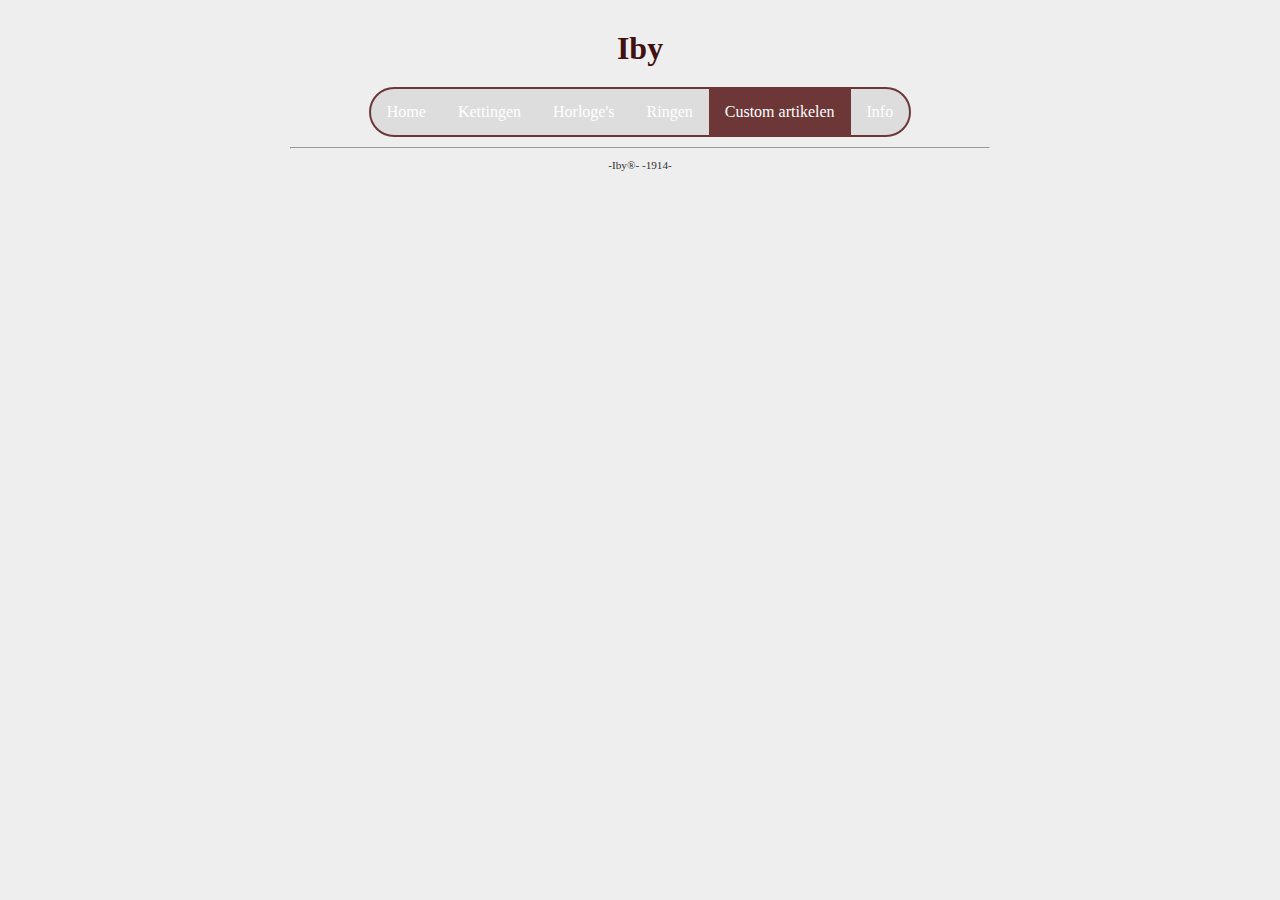
==== custom.html @ b9beec15 "Test" ====
<!DOCTYPE html>

<html lang="nl">

<head>
  <link rel="stylesheet" href="style.css" />
  <title>Webshop</title>
  <meta charset="UTF-8" />
</head>

<body>
  <div class="page">

    <header>
      <h1 id="hoofdtitel" class="belangrijk">Iby</h1>
    </header>

    <nav>
      <ul>
        <li><a href="index.html">Home</a></li>
        <li><a href="overmij.html">Kettingen</a></li>
        <li><a href="horloge.html">Horloge's</a></li>
        <li><a href="ring.html">Ringen</a></li>
        <li><a class="active" href="custom.html">Custom artikelen</a></li>
        <li><a href="info.html">Info</a></li>
      </ul>
    </nav>

    <main>

    </main>

    <footer>
      <hr />
      <p class="smalltext">-Iby®- -1914-</p>
    </footer>

  </div>
</body>

</html>
---- style.css ----
/* Instellingen om fouten te helpen vinden, uncomment om aan te zetten */

* {                                          /* geldt voor alles */
    /* border: 1px dotted black;         */  /* zorg dat elke box een gestippelde rand krijgt, zodat je de afmeting goed kunt zien, letop dat dit de layout soms kan wijzigen */
    /* background-color: rgba(0,0,0,5%); */  /* zorg dat elke box een doorzichtige donkere achtergrond krijgt, hoe meer boxen in elkaar hoe donkerder de achtergrondkleur */
}

/* Basisinstellingen voor alle pagina's, alleen aanpassen als je pro wilt worden */

html, body {                      /* geldt voor html en body */
  margin: 0px;                    /* standaard marge 0 */
  background-color: #EEEEEE;    /* achtergrondkleur lichtgrijs */
  color: #303030;               /* tekstkleur donkergrijs */
}  

body * {                          /* geldt voor alles in body */
  overflow: hidden;               /* zorgt dat DIV en andere block elementen de hoogte krijgt van wat erin zit (anders is het soms 0) */
  box-sizing: border-box;         /* zorg dat border meetelt bij de width en height van boxen */
  margin: 0px;                    /* standaard marge 0 */
}

/* Indeling voor alle pagina's */

.page {
  width: 700px;                   /* vaste breedte van 700 pixels */
  margin: 10px auto;              /* boven en onder 0 pixels marge, links en rechts marge gelijk verdeeld (gecentreerd) */
}

header, footer {                  /* geldt voor header en footer */
  margin: 10px 0px;
}

main {                       
  text-align: justify;            /* tekst uitvullen */}

h1, h2, h3 {                      /* geldt voor h1 en h2 en h3 */
  margin: 10px 0px;
  text-align: center;             /* tekst centreren */
} 

p {
  margin: 10px 0px;
  text-align: justify;            /* tekst links en rechts uitvullen */
}

/* Indeling voor hoofd pagina */

.kolomLinks {
  float:left;
  width:250px;
  padding-right:15px;           /* afstand tussen plaatje en rechterkolom */
}
.kolomRechts {
  float:left;
  width: 450px;
}
.kolomStop {
  clear:both;                   /* stop met floaten */
}

/* Opmaak voor alle pagina's */

h1, h2, h3 {
      color: #411010;
}

.smalltext {
    text-align: center;
    font-size: 0.7em;
}

a {
    color: #411010;
    text-decoration: none;
}

a:hover {
    text-decoration: underline;
}


/* Navigatiebalk voor alle pagina's */
nav ul {
    width: fit-content;
    list-style-type: none;
    margin: auto;
    padding: 0;
    background-color: #dddddd;
    overflow: hidden;
  border: solid 2px #6d3737;
  border-radius: 25px;
}

nav ul li {
  float: left;
}

nav li a {
    display: block;
    color: white;
    text-align: center;
    padding: 14px 16px;
    text-decoration: none;
}

nav li a:hover {
    background-color: #a25757;
}

nav li a.active {
    background-color: #6d3737;
}
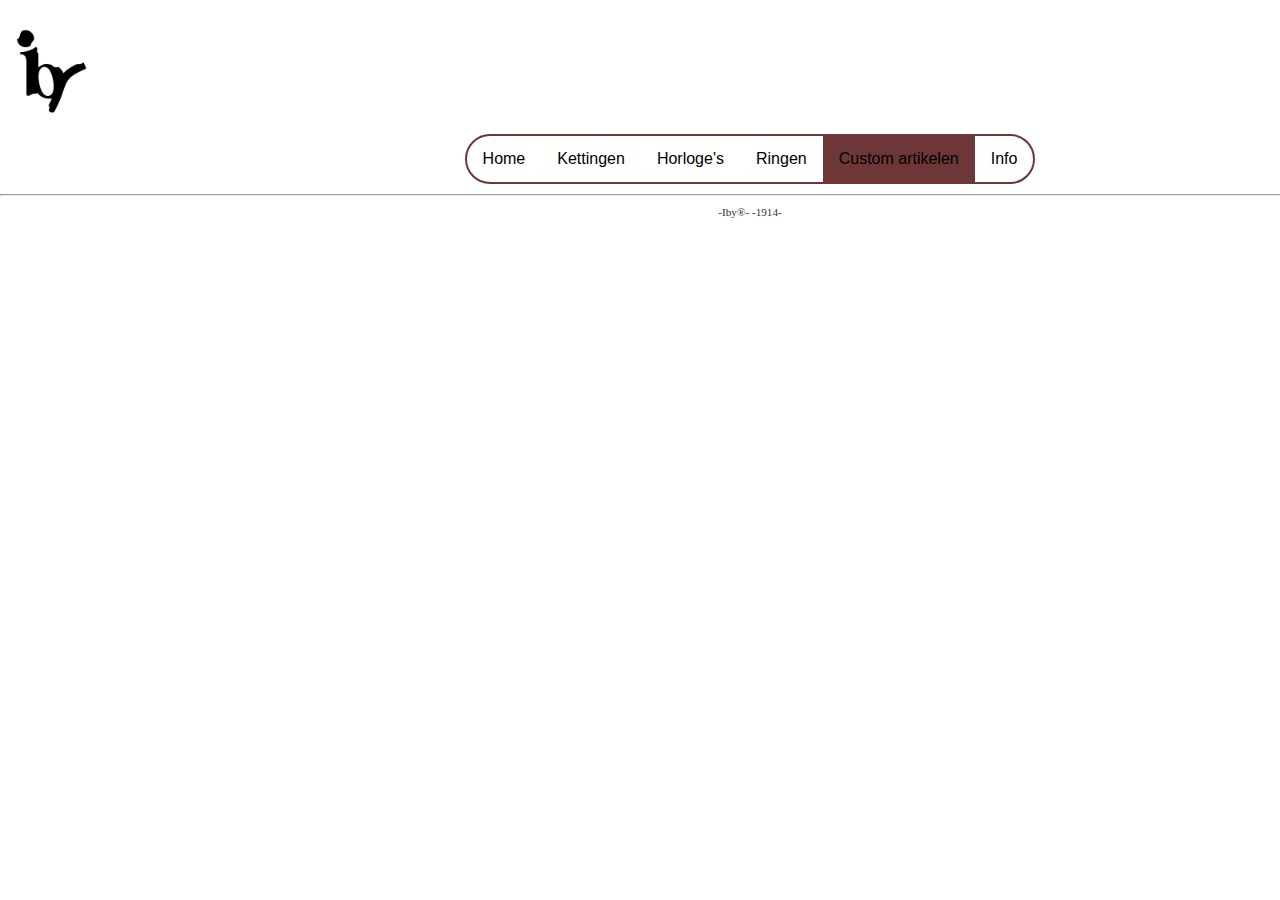
==== commit 1071dcaa: "kettingen" ====
--- a/custom.html
+++ b/custom.html
@@ -12,7 +12,7 @@
   <div class="page">
 
     <header>
-      <h1 id="hoofdtitel" class="belangrijk">Iby</h1>
+      <a href="index.html"><img class="ibylogo" src="afbeeldingen/Ibylogo.jpg"></a>
     </header>
 
     <nav>
--- a/style.css
+++ b/style.css
@@ -9,7 +9,7 @@
 
 html, body {                      /* geldt voor html en body */
   margin: 0px;                    /* standaard marge 0 */
-  background-color: #EEEEEE;    /* achtergrondkleur lichtgrijs */
+  background-color: #ffffff;    /* achtergrondkleur lichtgrijs */
   color: #303030;               /* tekstkleur donkergrijs */
 }  
 
@@ -22,7 +22,7 @@
 /* Indeling voor alle pagina's */
 
 .page {
-  width: 700px;                   /* vaste breedte van 700 pixels */
+  width: 1500px;                   /* vaste breedte van 700 pixels */
   margin: 10px auto;              /* boven en onder 0 pixels marge, links en rechts marge gelijk verdeeld (gecentreerd) */
 }
 
@@ -75,7 +75,7 @@
 }
 
 a:hover {
-    text-decoration: underline;
+    text-decoration: none;
 }
 
 
@@ -85,10 +85,11 @@
     list-style-type: none;
     margin: auto;
     padding: 0;
-    background-color: #dddddd;
+    background-color: #ffffff;
     overflow: hidden;
   border: solid 2px #6d3737;
   border-radius: 25px;
+  font-family: Helvetica;
 }
 
 nav ul li {
@@ -97,7 +98,7 @@
 
 nav li a {
     display: block;
-    color: white;
+    color: black;
     text-align: center;
     padding: 14px 16px;
     text-decoration: none;
@@ -110,3 +111,101 @@
 nav li a.active {
     background-color: #6d3737;
 }
+
+ /* Slideshow */
+.slideshow {
+    width: 300px;
+    height: 300px;
+    overflow: hidden;
+    border: solid 1px black;
+    border-radius: 10px;
+}
+.midden {
+    position: absolute;
+    top: 50%;
+    left: 50%;
+    transform: translate(-50%, -50%);
+}
+.navigeren {
+    position: absolute;
+    bottom: 20px;
+    left: 50%;
+    transform: translateX(-50%);
+    display: flex;
+}
+.knopjes {
+    width: 20px;
+    height: 10px;
+    border: solid 2px black;
+    margin: 10px;
+    cursor: pointer;
+    transition: 0.5s;
+}
+.knopjes:hover {
+    background: #e6e6e6;
+}
+input[name="r"]{
+    position: absolute;
+    visibility: hidden;
+}
+.slides {
+    width: 500%;
+    height: 100%;
+    display: flex;
+}
+.slide {
+    width: 20%;
+    transition: 0.5s;
+}
+.slide img {
+    width: 100%;
+    height: 100%;
+}
+
+#r1:checked ~ .s1 {
+    margin-left: 0%;
+}
+#r2:checked ~ .s1 {
+    margin-left: -20%;
+}
+#r3:checked ~ .s1 {
+    margin-left: -40%;
+}
+#r4:checked ~ .s1 {
+    margin-left: -60%;
+}
+#r5:checked ~ .s1 {
+    margin-left: -80%;
+}
+/* Header */
+.ibylogo {
+  height: 100px;
+  width: 100px;
+}
+#header {
+    display: flex;
+    width: 700px;
+    margin: 0 auto;
+}
+.ibylogo {
+      transition: 1s;
+    text-align: center;
+    margin: 0 auto;
+    padding: 0px;
+}
+.ibylogo:hover{
+    transform:scale(1.2);
+}
+.ibylogodiv {
+      justify-content: center;
+    align-items: center;
+    display:flex;
+}
+.kettingcolumn {
+  padding-top: 25px;
+  vertical-align: top;
+  display: inline-block;
+  text-align: center;
+  float: left;
+  width: 300px;
+}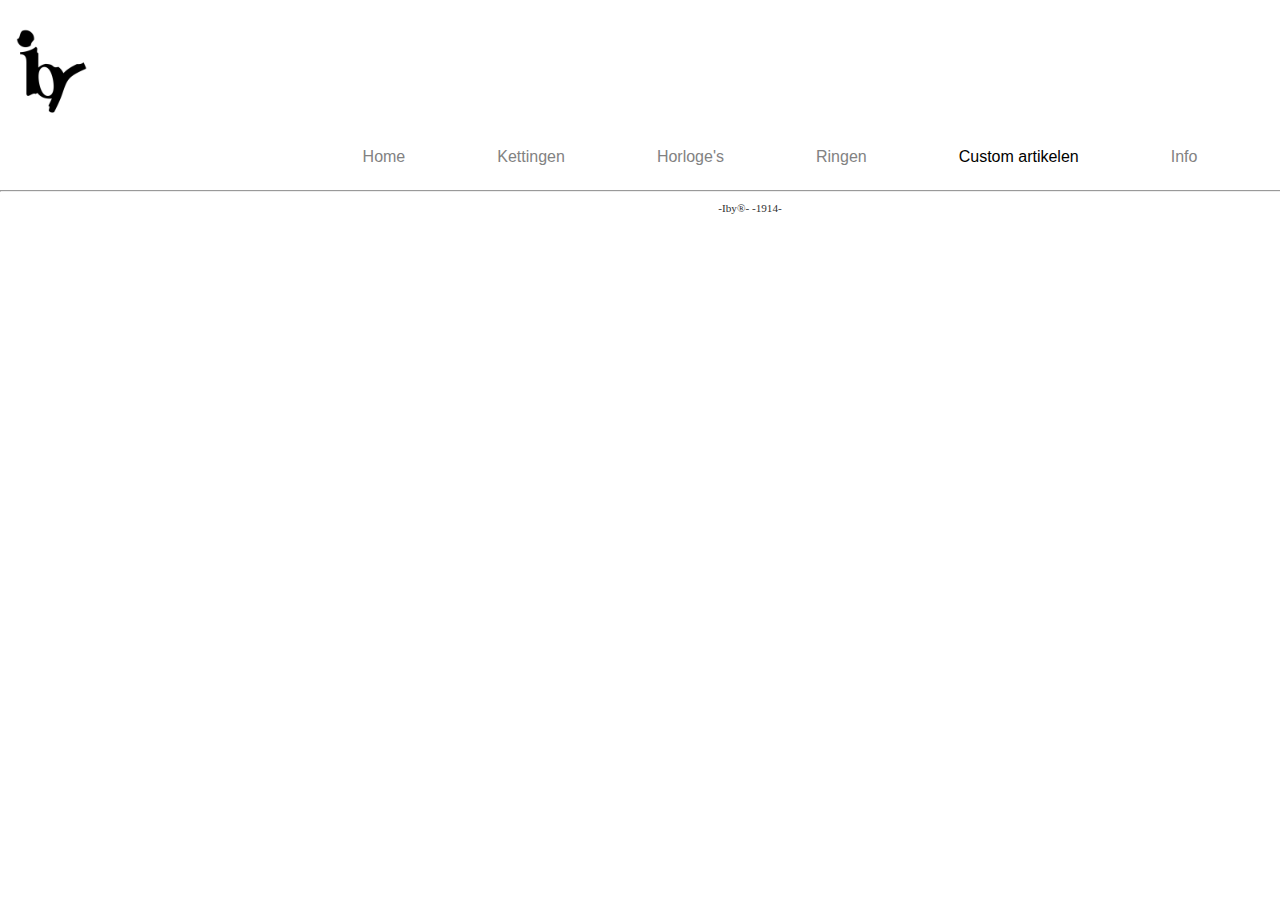
==== commit 4c954fe6: "ketting begin" ====
--- a/custom.html
+++ b/custom.html
@@ -18,7 +18,7 @@
     <nav>
       <ul>
         <li><a href="index.html">Home</a></li>
-        <li><a href="overmij.html">Kettingen</a></li>
+        <li><a href="ketting.html">Kettingen</a></li>
         <li><a href="horloge.html">Horloge's</a></li>
         <li><a href="ring.html">Ringen</a></li>
         <li><a class="active" href="custom.html">Custom artikelen</a></li>
--- a/style.css
+++ b/style.css
@@ -87,29 +87,29 @@
     padding: 0;
     background-color: #ffffff;
     overflow: hidden;
-  border: solid 2px #6d3737;
   border-radius: 25px;
   font-family: Helvetica;
 }
 
 nav ul li {
   float: left;
+  padding-left: 60px;
 }
 
 nav li a {
     display: block;
-    color: black;
+    color: #828282;
     text-align: center;
     padding: 14px 16px;
     text-decoration: none;
 }
 
 nav li a:hover {
-    background-color: #a25757;
+    color: black;
 }
 
 nav li a.active {
-    background-color: #6d3737;
+    color: black;
 }
 
  /* Slideshow */
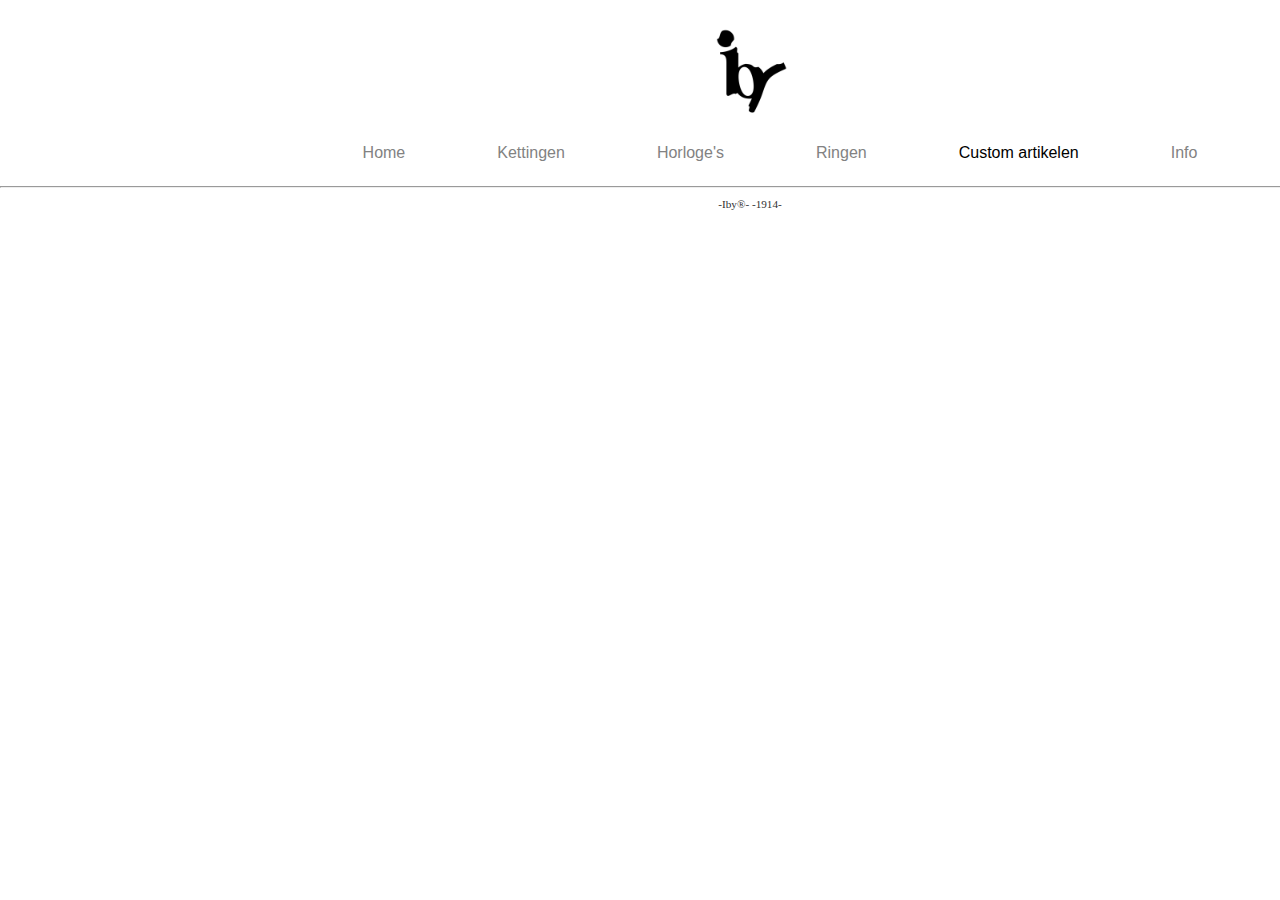
==== commit b2568e71: "Overgang begin" ====
--- a/custom.html
+++ b/custom.html
@@ -12,7 +12,7 @@
   <div class="page">
 
     <header>
-      <a href="index.html"><img class="ibylogo" src="afbeeldingen/Ibylogo.jpg"></a>
+      <div class="ibylogodiv" id="header" href="index.html"><img class="ibylogo" src="afbeeldingen/Ibylogo.jpg"></div>
     </header>
 
     <nav>
--- a/style.css
+++ b/style.css
@@ -114,8 +114,8 @@
 
  /* Slideshow */
 .slideshow {
-    width: 300px;
-    height: 300px;
+    width: 500px;
+    height: 500px;
     overflow: hidden;
     border: solid 1px black;
     border-radius: 10px;
@@ -134,10 +134,11 @@
     display: flex;
 }
 .knopjes {
-    width: 20px;
+    width: 50px;
     height: 10px;
-    border: solid 2px black;
-    margin: 10px;
+    border: solid 2px #e6e6e6;
+    border-radius: 5px;
+    margin: 20px;
     cursor: pointer;
     transition: 0.5s;
 }
@@ -202,10 +203,59 @@
     display:flex;
 }
 .kettingcolumn {
+  margin-left: auto;
+  margin-right: auto;
   padding-top: 25px;
   vertical-align: top;
-  display: inline-block;
   text-align: center;
   float: left;
   width: 300px;
+}
+.kettingcolumn img {
+  width:100%;
+}
+
+.begintekst {
+  font-family: "Lucida Console", "Courier New", monospace;
+  text-align: center;
+}
+img {
+    width:100%;
+    height:100%;
+}
+.foto1 {
+    position: relative;
+    width: 300px;
+    height: 300px;
+    margin-left: auto;
+    margin-right: auto;
+    vertical-align: top;
+    text-align: center;
+    float: left;
+}
+.overgang {
+    position: absolute;
+    top: 0;
+    bottom: 0;
+    left: 0;
+    right: 0;
+    height: 0%;
+    width: 0%;
+    opacity: 0%;
+    transition: 0.75s;
+}
+.foto1:hover .overgang {
+ opacity: 1;   
+}
+.foto2 {
+    position: absolute;
+    top: 100%;
+    left: 100%;
+    width: 300px;
+    height: 300px;
+    margin-left: auto;
+    margin-right: auto;
+    vertical-align: top;
+    text-align: center;
+    float: left;
 }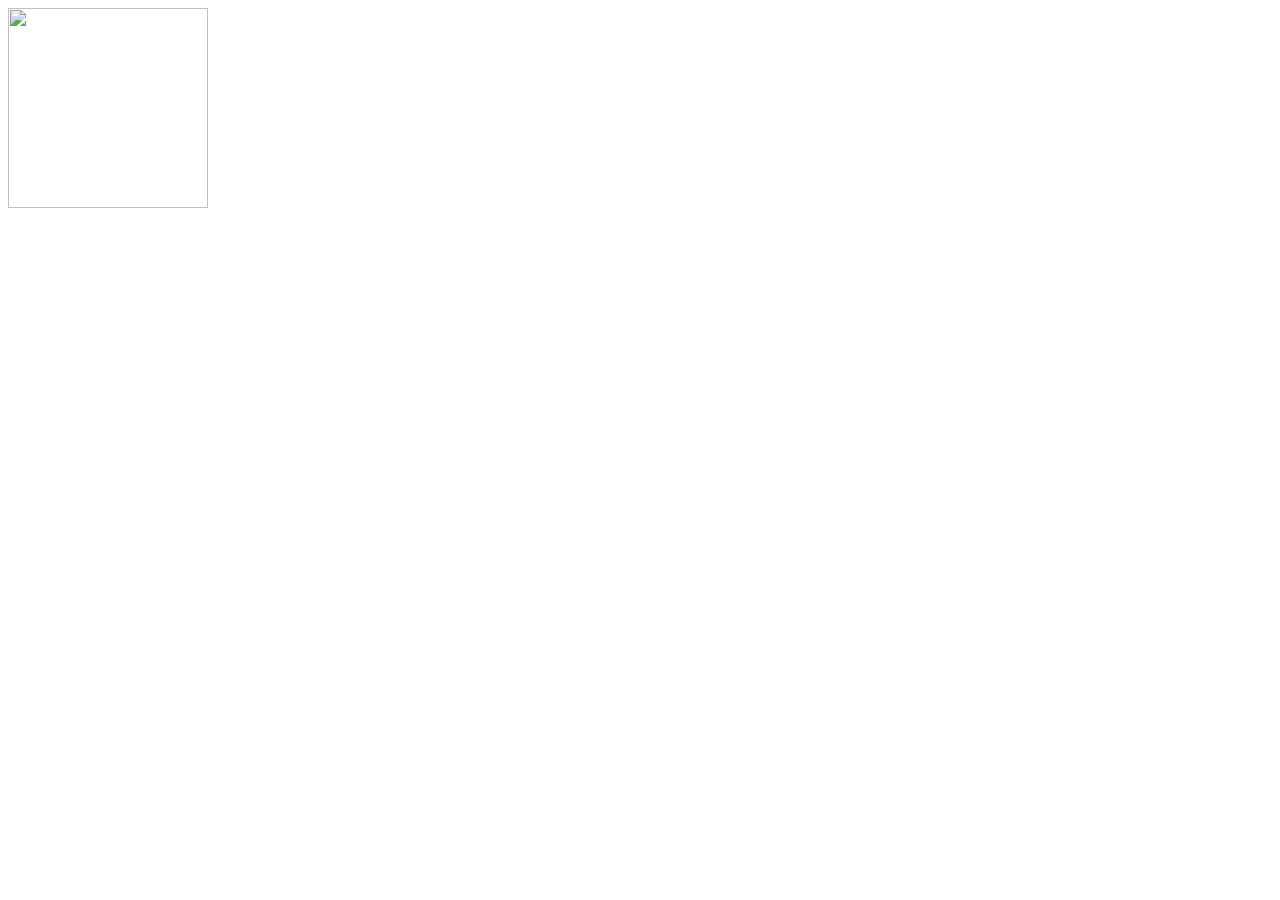
==== commit 323c04c0: "Update" ====
--- a/custom.html
+++ b/custom.html
@@ -1,41 +1,51 @@
 <!DOCTYPE html>
+<html>
+    <head>
+<style>
+img {
+    width:100%;
+    height:100%;
+}
+.foto1 {
+    position: relative;
+    width: 200px;
+    height: 200px;
+}
+.overgang {
+    position: absolute;
+    top: 0;
+    bottom: 0;
+    left: 0;
+    right: 0;
+    height: 0%;
+    width: 0%;
+    opacity: 0%;
+    transition: 0.75s;
+}
+.foto1:hover .overgang {
+ opacity: 1;   
+}
+.foto2 {
+    position: absolute;
+    top: 100%;
+    left: 100%;
+    width: 200px;
+    height: 200px;
+}
+</style>
+        <meta charset="utf-8">
+        <title>Overgang</title>
+    </head>
+    <body>
+       <table>
+       <div class="foto1">
+           <img src="afbeeldingen/">
+           <div class="overgang">
+               <div class="foto2"><img src="https://cdn.kastatic.org/third_party/javascript-khansrc/live-editor/build/images/animals/butterfly.png"></div>
+           </div>
+       </div>
+       
+        </table>
 
-<html lang="nl">
-
-<head>
-  <link rel="stylesheet" href="style.css" />
-  <title>Webshop</title>
-  <meta charset="UTF-8" />
-</head>
-
-<body>
-  <div class="page">
-
-    <header>
-      <div class="ibylogodiv" id="header" href="index.html"><img class="ibylogo" src="afbeeldingen/Ibylogo.jpg"></div>
-    </header>
-
-    <nav>
-      <ul>
-        <li><a href="index.html">Home</a></li>
-        <li><a href="ketting.html">Kettingen</a></li>
-        <li><a href="horloge.html">Horloge's</a></li>
-        <li><a href="ring.html">Ringen</a></li>
-        <li><a class="active" href="custom.html">Custom artikelen</a></li>
-        <li><a href="info.html">Info</a></li>
-      </ul>
-    </nav>
-
-    <main>
-
-    </main>
-
-    <footer>
-      <hr />
-      <p class="smalltext">-Iby®- -1914-</p>
-    </footer>
-
-  </div>
-</body>
-
+    </body>
 </html>